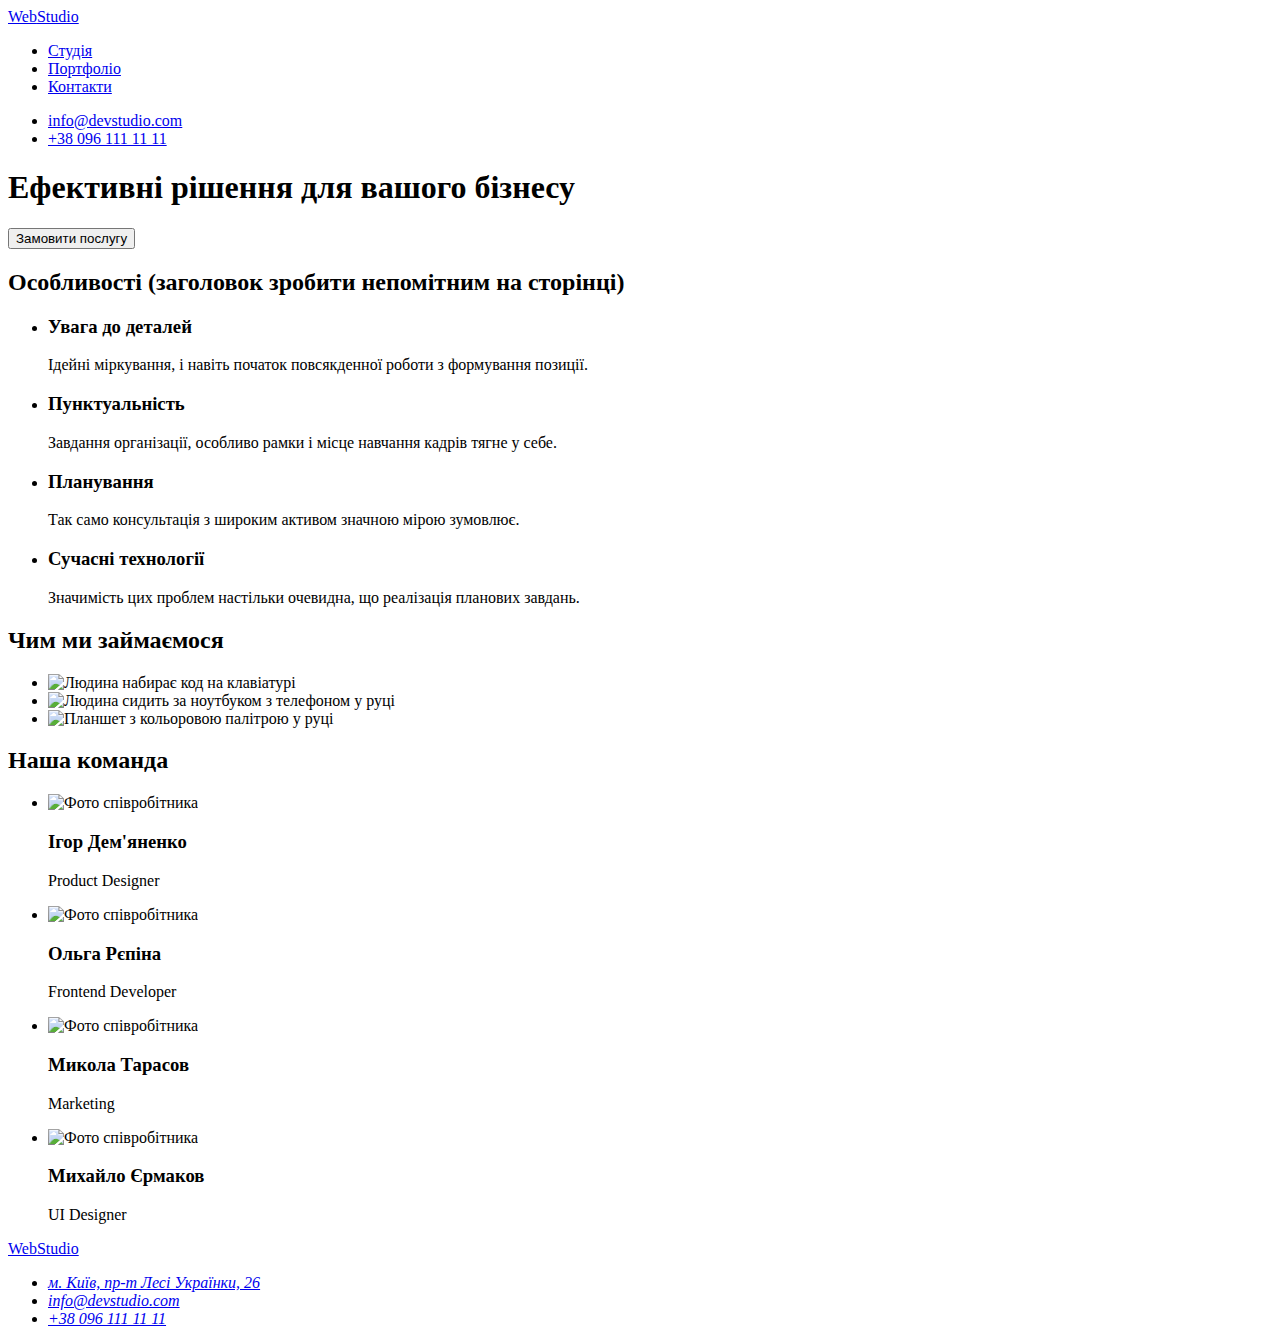
==== index.html @ 28caa7f8 "Created portfolio" ====
<!DOCTYPE html>
<html lang="uk">
<head>
    <meta charset="UTF-8">
    <meta http-equiv="X-UA-Compatible" content="IE=edge">
    <meta name="viewport" content="width=device-width, initial-scale=1.0">
    <title>Студія</title>
</head>
<body>
    <header>
        <!-- Панель навігації -->
        <nav>
            <a href="/goit-markup-hw-02/index.html" lang="en">Web<span>Studio</span></a>
            <ul>
                <li>
                    <a href="/goit-markup-hw-02/index.html">Студія</a>
                </li>
                <li>
                    <a href="/goit-markup-hw-02/portfolio.html">Портфоліо</a>
                </li>
                <li>
                    <a href="#">Контакти</a>
                </li>
            </ul> 
        </nav>
        <!-- Список контактів -->
        <ul>
            <li><a href="mailto:info@devstudio.com">info@devstudio.com</a></li>
            <li><a href="tel:+380961111111">+38 096 111 11 11</a></li>
        </ul>   
    </header>
    <main>
        <!-- Hero -->
        <section>
            <h1>Ефективні рішення для вашого бізнесу</h1>
            <button type="button">Замовити послугу</button>
        </section>
        <!-- Особливості -->
        <section>
            <h2>Особливості (заголовок зробити непомітним на сторінці)</h2>
            <ul>
                <li>
                    <h3>Увага до деталей</h3>
                    <p>Ідейні міркування, і навіть початок повсякденної роботи з формування позиції.</p>
                </li>
                <li>
                    <h3>Пунктуальність</h3>
                    <p>Завдання організації, особливо рамки і місце навчання кадрів тягне у себе.</p>
                </li>
                <li>
                    <h3>Планування</h3>
                    <p>Так само консультація з широким активом значною мірою зумовлює.</p>
                </li>
                <li>
                    <h3>Сучасні технології</h3>
                    <p>Значимість цих проблем настільки очевидна, що реалізація планових завдань.</p>
                </li>
            </ul>
        </section>
        <!-- Чим ми займаємося -->
        <section>            
            <h2>Чим ми займаємося</h2>
            <ul>
                <li>
                    <img src="/goit-markup-hw-02/images/cod-on-screen.jpg" width="370" alt="Людина набирає код на клавіатурі">
                </li>
                <li>
                    <img src="/goit-markup-hw-02/images/cellphone.jpg" width="370" alt="Людина сидить за ноутбуком з телефоном у руці">
                </li>
                <li>
                    <img src="/goit-markup-hw-02/images/colorful-tablet.jpg" width="370" alt="Планшет з кольоровою палітрою у руці">
                </li>
            </ul>
        </section>
        <!-- Наша команда -->
        <section>
            <h2>Наша команда</h2>
            <ul>
                <li>
                    <img src="/goit-markup-hw-02/images/igor.jpg" width="270" alt="Фото співробітника">
                            <h3>Ігор Дем'яненко</h3> 
                            <p lang="en">Product Designer</p>    
                </li>
                <li>
                    <img src="/goit-markup-hw-02/images/olha.jpg" width="270" alt="Фото співробітника">
                            <h3>Ольга Рєпіна</h3> 
                            <p lang="en">Frontend Developer</p>    
                </li>
                <li>
                    <img src="/goit-markup-hw-02/images/nikola.jpg" width="270" alt="Фото співробітника">
                            <h3>Микола Тарасов</h3> 
                            <p lang="en">Marketing</p>    
                </li>
                <li>
                    <img src="/goit-markup-hw-02/images/mihalo.jpg" width="270" alt="Фото співробітника">
                            <h3>Михайло Єрмаков</h3> 
                            <p lang="en">UI Designer</p>    
                </li>
            </ul>
           
        </section>
    </main>
    <footer>
        <!-- Лого, адреса та контакти -->
        <a href="/goit-markup-hw-02/index.html" lang="en">Web<span>Studio</span></a>
        <address>
            <ul>
                <li>
                    <a href="https://goo.gl/maps/CPtrU1FHBa2aNyZL9" target="_blank" rel="noopener noreferrer nofollow">м. Київ, пр-т Лесі Українки, 26</a>
                </li>
                <li>
                    <a href="mailto:info@devstudio.com">info@devstudio.com</a>
                </li>
                <li>
                    <a href="tel:+380961111111">+38 096 111 11 11</a>
                </li>
            </ul>
        </address>
    </footer>
</body>
</html>
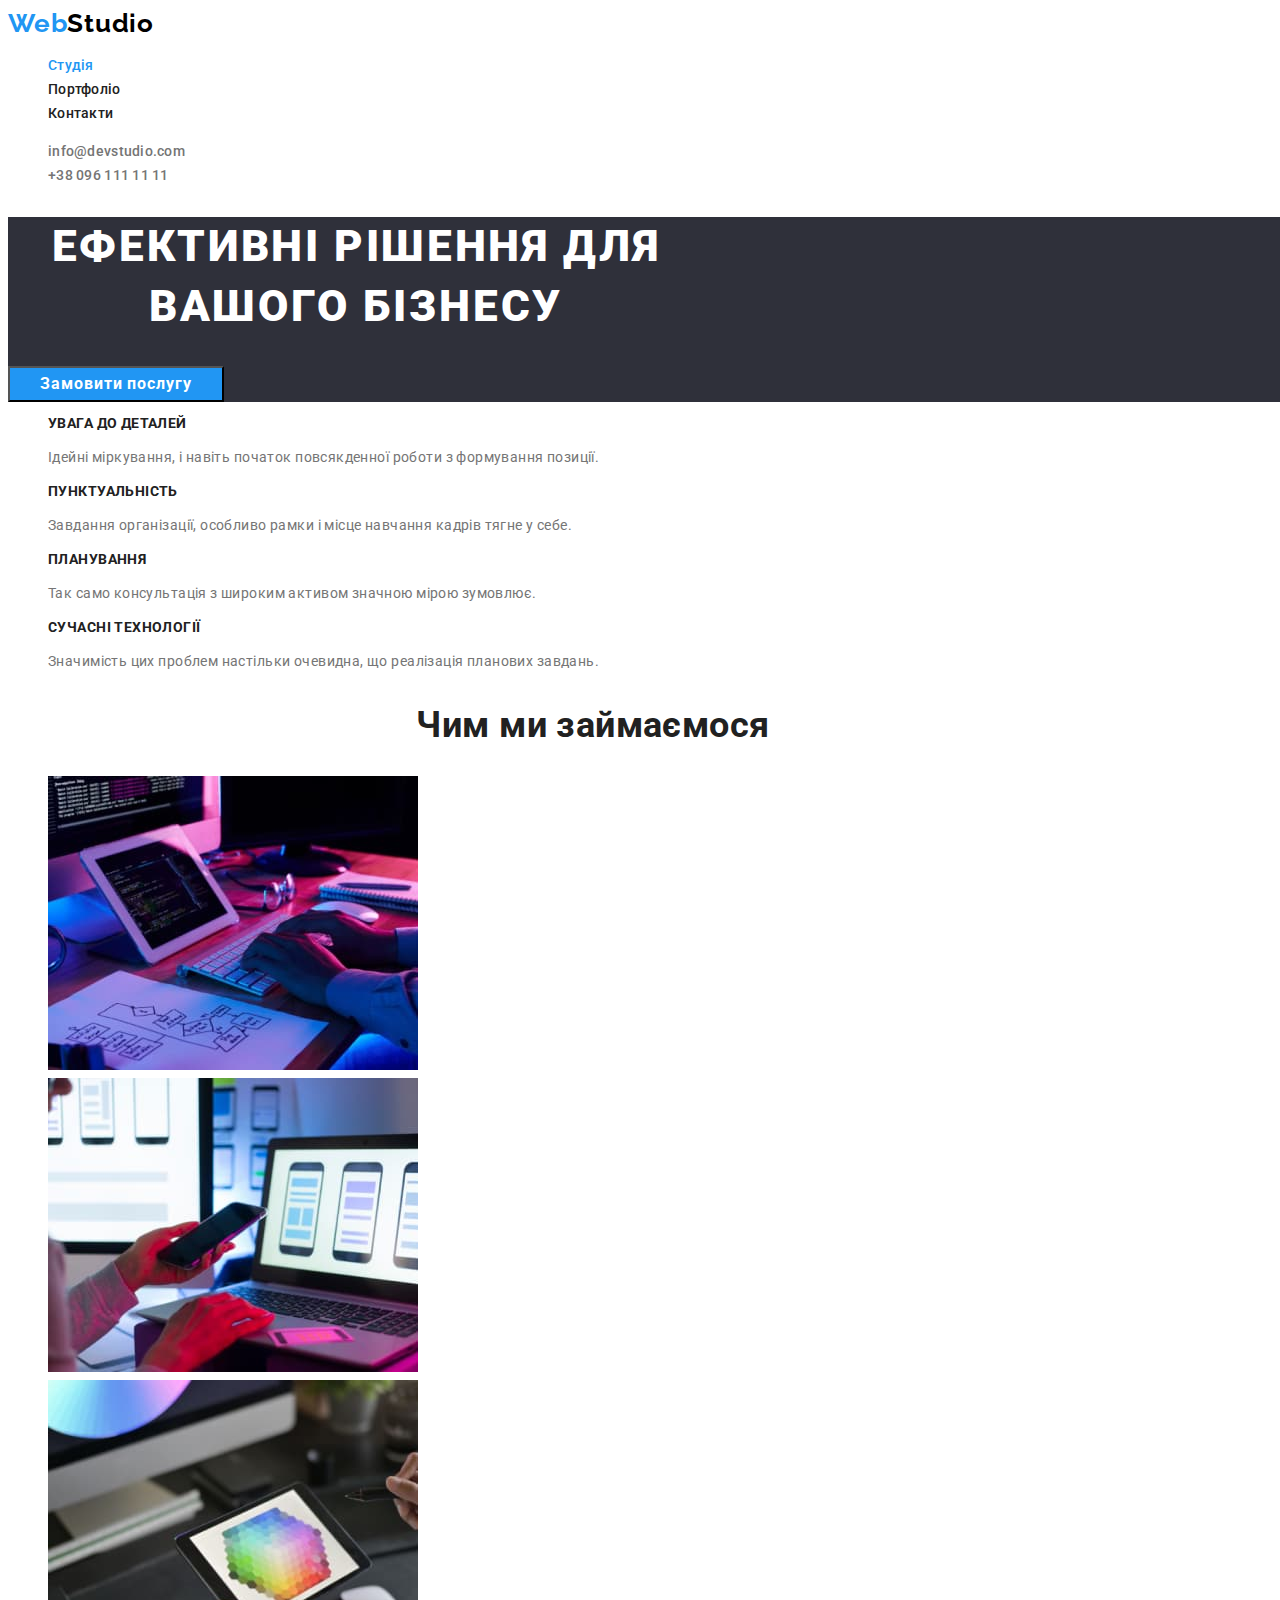
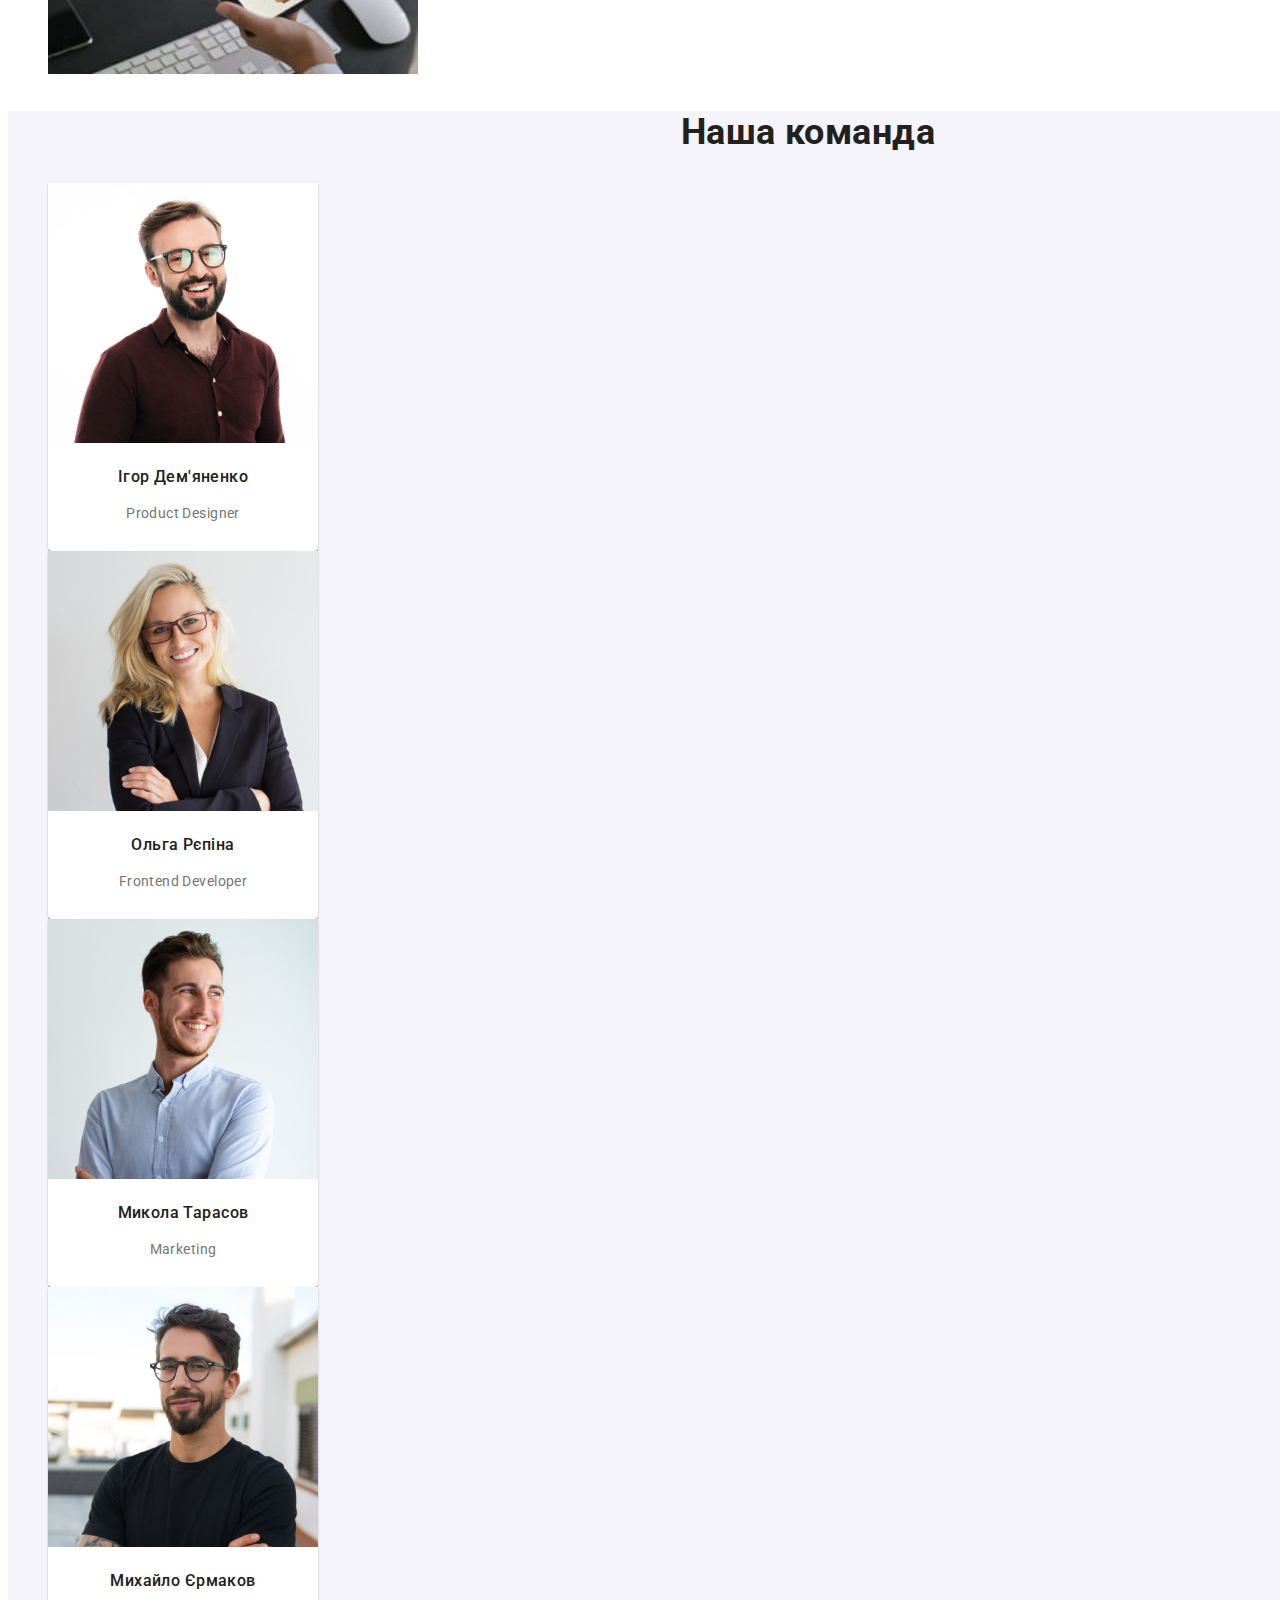
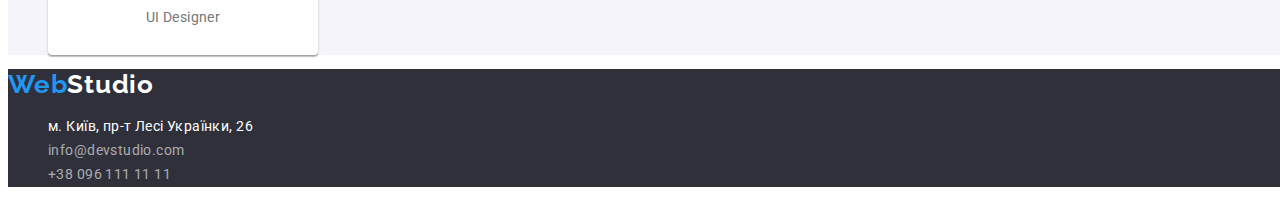
==== commit b6bdfe1a: "Adds css to the main page" ====
--- a/index.html
+++ b/index.html
@@ -5,114 +5,118 @@
     <meta http-equiv="X-UA-Compatible" content="IE=edge">
     <meta name="viewport" content="width=device-width, initial-scale=1.0">
     <title>Студія</title>
+    <link rel="preconnect" href="https://fonts.googleapis.com">
+    <link rel="preconnect" href="https://fonts.gstatic.com" crossorigin>
+    <link href="https://fonts.googleapis.com/css2?family=Raleway:wght@700&family=Roboto:wght@400;500;700;900&display=swap"
+        rel="stylesheet">
+    <link rel="stylesheet" href="./css/styles.css">
 </head>
 <body>
     <header>
         <!-- Панель навігації -->
         <nav>
-            <a href="/goit-markup-hw-02/index.html" lang="en">Web<span>Studio</span></a>
+            <a href="./index.html" lang="en" class="logo">Web<span class="logo-header">Studio</span></a>
             <ul>
                 <li>
-                    <a href="/goit-markup-hw-02/index.html">Студія</a>
+                    <a class="nav-link current" href="./index.html">Студія</a>
                 </li>
                 <li>
-                    <a href="/goit-markup-hw-02/portfolio.html">Портфоліо</a>
+                    <a class="nav-link" href="./portfolio.html">Портфоліо</a>
                 </li>
                 <li>
-                    <a href="#">Контакти</a>
+                    <a class="nav-link" href="#">Контакти</a>
                 </li>
             </ul> 
         </nav>
         <!-- Список контактів -->
         <ul>
-            <li><a href="mailto:info@devstudio.com">info@devstudio.com</a></li>
-            <li><a href="tel:+380961111111">+38 096 111 11 11</a></li>
+            <li><a class="contact-link" href="mailto:info@devstudio.com">info@devstudio.com</a></li>
+            <li><a class="contact-link" href="tel:+380961111111">+38 096 111 11 11</a></li>
         </ul>   
     </header>
     <main>
         <!-- Hero -->
-        <section>
-            <h1>Ефективні рішення для вашого бізнесу</h1>
-            <button type="button">Замовити послугу</button>
+        <section class="hero">
+            <h1 class="hero-title">Ефективні рішення для вашого бізнесу</h1>
+            <button class="hero-button" type="button">Замовити послугу</button>
         </section>
         <!-- Особливості -->
         <section>
-            <h2>Особливості (заголовок зробити непомітним на сторінці)</h2>
+            <h2 class="visually-hidden">Особливості</h2>
             <ul>
                 <li>
-                    <h3>Увага до деталей</h3>
+                    <h3 class="features-item">Увага до деталей</h3>
                     <p>Ідейні міркування, і навіть початок повсякденної роботи з формування позиції.</p>
                 </li>
                 <li>
-                    <h3>Пунктуальність</h3>
+                    <h3 class="features-item">Пунктуальність</h3>
                     <p>Завдання організації, особливо рамки і місце навчання кадрів тягне у себе.</p>
                 </li>
                 <li>
-                    <h3>Планування</h3>
+                    <h3 class="features-item">Планування</h3>
                     <p>Так само консультація з широким активом значною мірою зумовлює.</p>
                 </li>
                 <li>
-                    <h3>Сучасні технології</h3>
+                    <h3 class="features-item">Сучасні технології</h3>
                     <p>Значимість цих проблем настільки очевидна, що реалізація планових завдань.</p>
                 </li>
             </ul>
         </section>
         <!-- Чим ми займаємося -->
-        <section>            
-            <h2>Чим ми займаємося</h2>
+        <section class="work">            
+            <h2 class="section-title">Чим ми займаємося</h2>
             <ul>
                 <li>
-                    <img src="/goit-markup-hw-02/images/cod-on-screen.jpg" width="370" alt="Людина набирає код на клавіатурі">
+                    <img src="./images/cod-on-screen.jpg" width="370" alt="Людина набирає код на клавіатурі">
                 </li>
                 <li>
-                    <img src="/goit-markup-hw-02/images/cellphone.jpg" width="370" alt="Людина сидить за ноутбуком з телефоном у руці">
+                    <img src="./images/cellphone.jpg" width="370" alt="Людина сидить за ноутбуком з телефоном у руці">
                 </li>
                 <li>
-                    <img src="/goit-markup-hw-02/images/colorful-tablet.jpg" width="370" alt="Планшет з кольоровою палітрою у руці">
+                    <img src="./images/colorful-tablet.jpg" width="370" alt="Планшет з кольоровою палітрою у руці">
                 </li>
             </ul>
         </section>
         <!-- Наша команда -->
-        <section>
-            <h2>Наша команда</h2>
+        <section class="team">
+            <h2 class="section-title">Наша команда</h2>
             <ul>
-                <li>
-                    <img src="/goit-markup-hw-02/images/igor.jpg" width="270" alt="Фото співробітника">
-                            <h3>Ігор Дем'яненко</h3> 
-                            <p lang="en">Product Designer</p>    
+                <li class="team-item">
+                    <img src="./images/igor.jpg" width="270" alt="Фото співробітника">
+                            <h3 class="team-title">Ігор Дем'яненко</h3> 
+                            <p class="teammate" lang="en">Product Designer</p>    
                 </li>
-                <li>
-                    <img src="/goit-markup-hw-02/images/olha.jpg" width="270" alt="Фото співробітника">
-                            <h3>Ольга Рєпіна</h3> 
-                            <p lang="en">Frontend Developer</p>    
+                <li class="team-item">
+                    <img src="./images/olha.jpg" width="270" alt="Фото співробітника">
+                            <h3 class="team-title">Ольга Рєпіна</h3> 
+                            <p class="teammate" lang="en">Frontend Developer</p>    
                 </li>
-                <li>
-                    <img src="/goit-markup-hw-02/images/nikola.jpg" width="270" alt="Фото співробітника">
-                            <h3>Микола Тарасов</h3> 
-                            <p lang="en">Marketing</p>    
+                <li class="team-item">
+                    <img src="./images/nikola.jpg" width="270" alt="Фото співробітника">
+                            <h3 class="team-title">Микола Тарасов</h3> 
+                            <p class="teammate" lang="en">Marketing</p>    
                 </li>
-                <li>
-                    <img src="/goit-markup-hw-02/images/mihalo.jpg" width="270" alt="Фото співробітника">
-                            <h3>Михайло Єрмаков</h3> 
-                            <p lang="en">UI Designer</p>    
+                <li class="team-item">
+                    <img src="./images/mihalo.jpg" width="270" alt="Фото співробітника">
+                            <h3 class="team-title">Михайло Єрмаков</h3> 
+                            <p class="teammate" lang="en">UI Designer</p>    
                 </li>
             </ul>
-           
         </section>
     </main>
-    <footer>
+    <footer class="footer-section">
         <!-- Лого, адреса та контакти -->
-        <a href="/goit-markup-hw-02/index.html" lang="en">Web<span>Studio</span></a>
+        <a href="./index.html" lang="en" class="logo">Web<span class="logo-footer">Studio</span></a>
         <address>
             <ul>
                 <li>
-                    <a href="https://goo.gl/maps/CPtrU1FHBa2aNyZL9" target="_blank" rel="noopener noreferrer nofollow">м. Київ, пр-т Лесі Українки, 26</a>
+                    <a class="contact-link-map" href="https://goo.gl/maps/CPtrU1FHBa2aNyZL9" target="_blank" rel="noopener noreferrer nofollow">м. Київ, пр-т Лесі Українки, 26</a>
                 </li>
                 <li>
-                    <a href="mailto:info@devstudio.com">info@devstudio.com</a>
+                    <a class="contact-link-footer" href="mailto:info@devstudio.com">info@devstudio.com</a>
                 </li>
                 <li>
-                    <a href="tel:+380961111111">+38 096 111 11 11</a>
+                    <a class="contact-link-footer" href="tel:+380961111111">+38 096 111 11 11</a>
                 </li>
             </ul>
         </address>
--- a/css/styles.css
+++ b/css/styles.css
@@ -0,0 +1,194 @@
+/* Палітра */
+:root {
+    --primary-text-color: #757575;
+    --title-text-color: #212121;
+    --accent-color: #2196F3;
+    --accent-color-active: #188CE8;
+    --primary-white-color: #ffffff;
+    --background-dark-color: #2F303A;
+    --background-light-color: #F5F4FA;
+    --adress-color :rgba(255, 255, 255, 0.6);
+    --border-color: #EEEEEE;
+    --nav-line-color: #ECECEC;
+    --logo-black-color: #000000;
+}
+/* Паттерн для приховування заголовків */
+.visually-hidden {
+    position: absolute;
+    white-space: nowrap;
+    width: 1px;
+    height: 1px;
+    overflow: hidden;
+    border: 0;
+    padding: 0;
+    clip: rect(0 0 0 0);
+    clip-path: inset(50%);
+    margin: -1px;
+}
+/* Загальний стиль */
+body {
+    background-color: var(--primary-white-color);
+    color: var(--primary-text-color);
+    font-family: 'Roboto', sans-serif;
+    font-weight: 400;
+    font-size: 14px;
+    line-height: 1.71;
+    letter-spacing: 0.03em;
+}
+a {
+    text-decoration: none;
+}
+ul {
+    list-style: none;
+}
+/* Логотип */
+.logo {
+    color: var(--accent-color);
+    font-family: 'Raleway', sans-serif;
+    font-weight: 700;
+    font-size: 26px;
+    line-height: 1.19;
+    letter-spacing: 0.03em;
+}
+.logo-header {
+    color: var(--logo-black-color);
+}
+.logo-footer {
+    color: var(--primary-white-color);
+}
+/* Навігація*/
+.nav-link,
+.contact-link {
+    color: var(--title-text-color);
+    font-weight: 500;
+    font-size: 14px;
+    line-height: 1.14;
+    letter-spacing: 0.02em;
+}
+.contact-link {
+    color: var(--primary-text-color);
+}
+.nav-link:hover,
+.nav-link:focus,
+.contact-link:hover,
+.contact-link:focus,
+.current,
+.contact-link-footer:hover,
+.contact-link-footer:focus,
+.contact-link-map:hover,
+.contact-link-map:focus {
+    color: var(--accent-color);
+}
+/* Hero */
+.hero {
+    background-color: var(--background-dark-color);
+    width: 1600px;
+    /* left: 0px;
+    top: 80px;
+    height: 600px;
+    position: absolute; */
+}
+.hero-title {
+    color: var(--primary-white-color);
+    font-weight: 900;
+    font-size: 44px;
+    line-height: 1.36;
+    letter-spacing: 0.06em;
+    text-align: center;
+    text-transform: uppercase;
+    width: 696px;
+    /* left: 452px;
+    top: 280px;
+    height: 120px;
+    position: absolute; */
+}
+.hero-button {
+    background-color: var(--accent-color);
+    color: var(--primary-white-color);
+    font-family: inherit;
+    font-weight: 700;
+    font-size: 16px;
+    line-height: 1.875;
+    letter-spacing: 0.06em;
+    align-items: center;
+    text-align: center;
+    cursor: pointer;
+    width: 216px;
+    /* display: flex; 
+    position: absolute;
+    height: 50px;
+    left: 692px;
+    top: 430px;*/
+}
+.hero-button:hover,
+.hero-button:focus {
+    background-color: var(--accent-color-active);
+}
+/* Особливості */
+.features-item {
+    color: var(--title-text-color);
+    font-weight: 700;
+    font-size: 14px;
+    line-height: 1.14;
+    text-transform: uppercase;
+}
+/* Чим ми займаємося */
+.section-title {
+    color: var(--title-text-color);
+    font-weight: 700;
+    font-size: 36px;
+    line-height: 1.17;
+    text-align: center;
+}
+.work {
+    width: 1170px; 
+    /*height: 386px;
+    left: 215px;
+    top: 966px;
+    position: absolute;*/
+}
+/* Наша команда */
+.team {
+    background-color: var(--background-light-color);
+    width: 1600px;
+    /* height: 648px;
+    left: 0px;
+    top: 1446px; 
+    position: absolute;*/
+}
+.team-item {
+    background-color: var(--primary-white-color);
+    height: 368px;
+    left: 215px;
+    top: 1632px;
+    width: 270px;
+    box-shadow: 0px 1px 3px rgba(0, 0, 0, 0.12), 0px 1px 1px rgba(0, 0, 0, 0.14), 0px 2px 1px rgba(0, 0, 0, 0.2);
+    border-radius: 0px 0px 4px 4px;
+}
+.team-title {
+    color: var(--title-text-color);
+    font-weight: 500;
+    font-size: 16px;
+    line-height: 1.19;
+    text-align: center;
+}
+.teammate {
+    text-align: center;
+}
+/* Footer */
+.footer-section {
+    background-color: var(--background-dark-color);
+    width: 1600px;
+    /* height: 252px;
+    left: 0px;
+    top: 2094px;
+    position: absolute; */
+}
+.contact-link-footer {
+    color: var(--adress-color);
+    font-style: normal;
+}
+.contact-link-map {
+    color: var(--primary-white-color);
+    font-style: normal;
+}
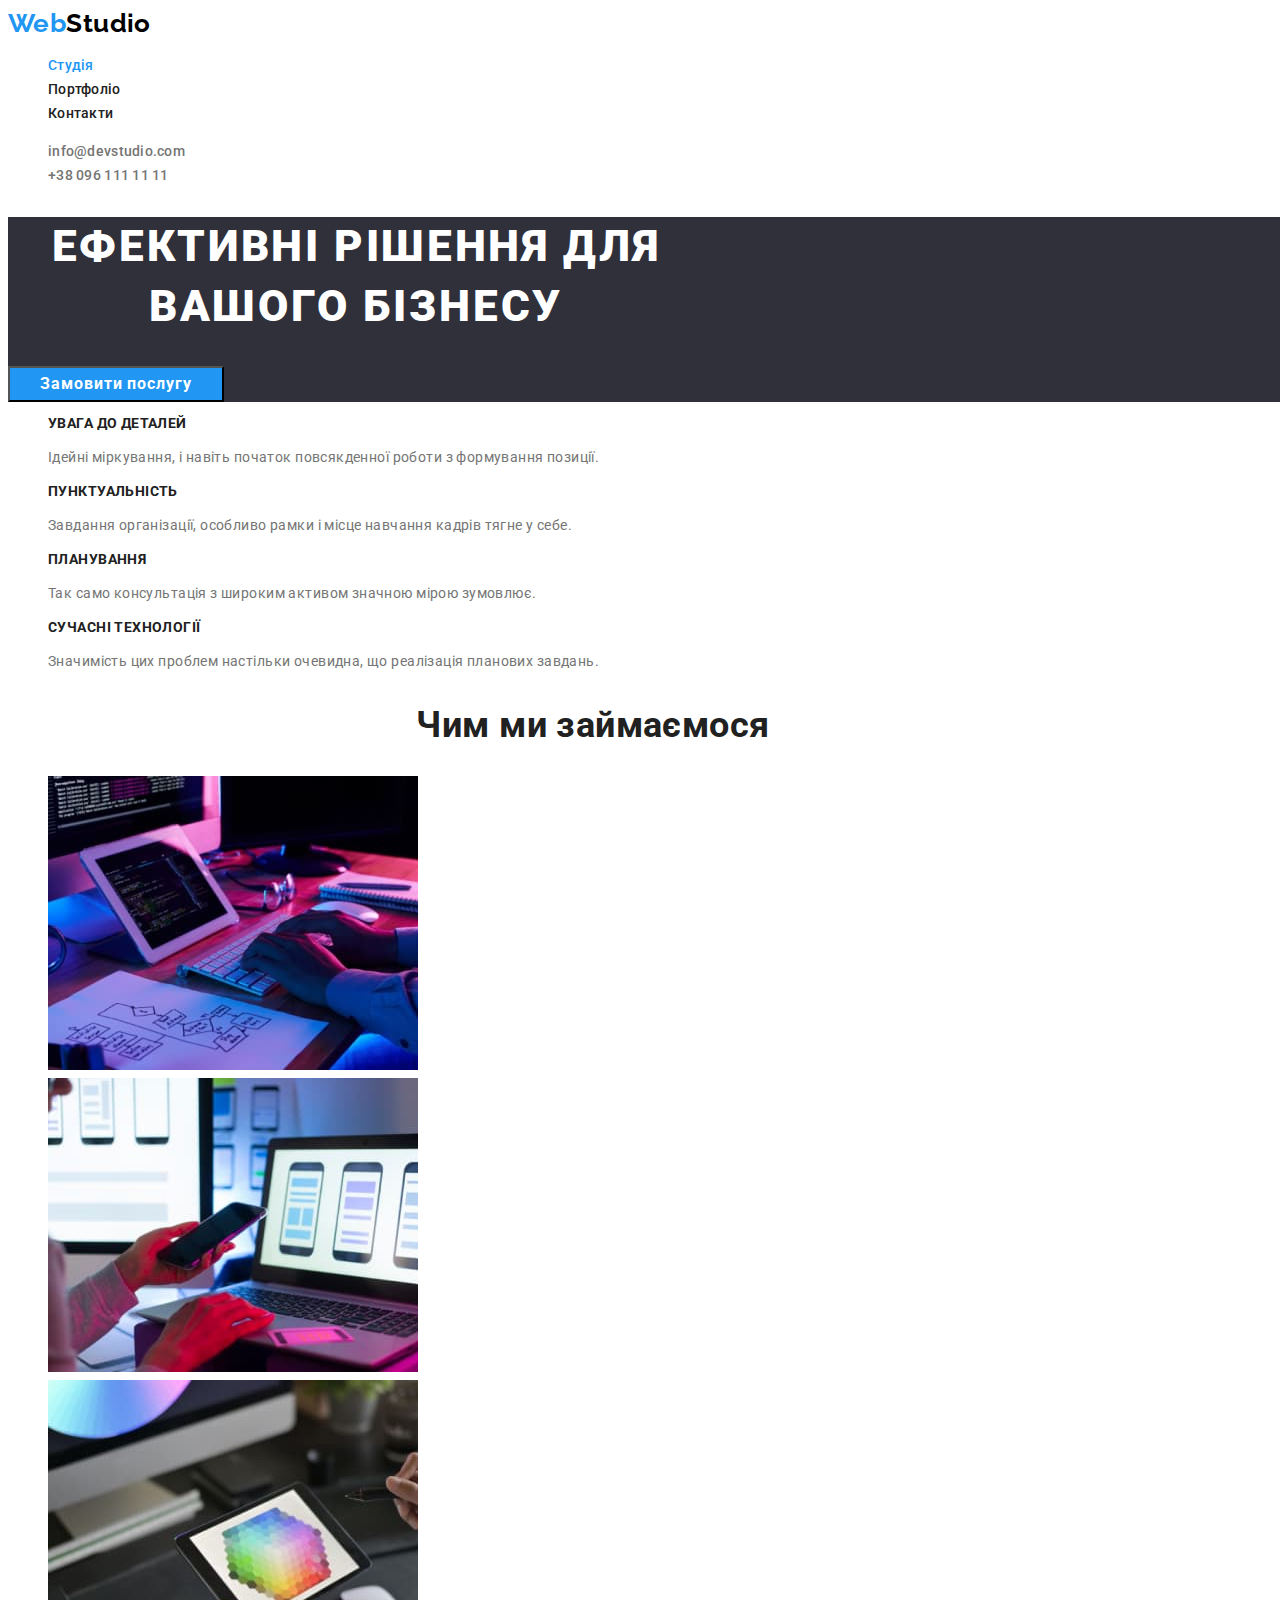
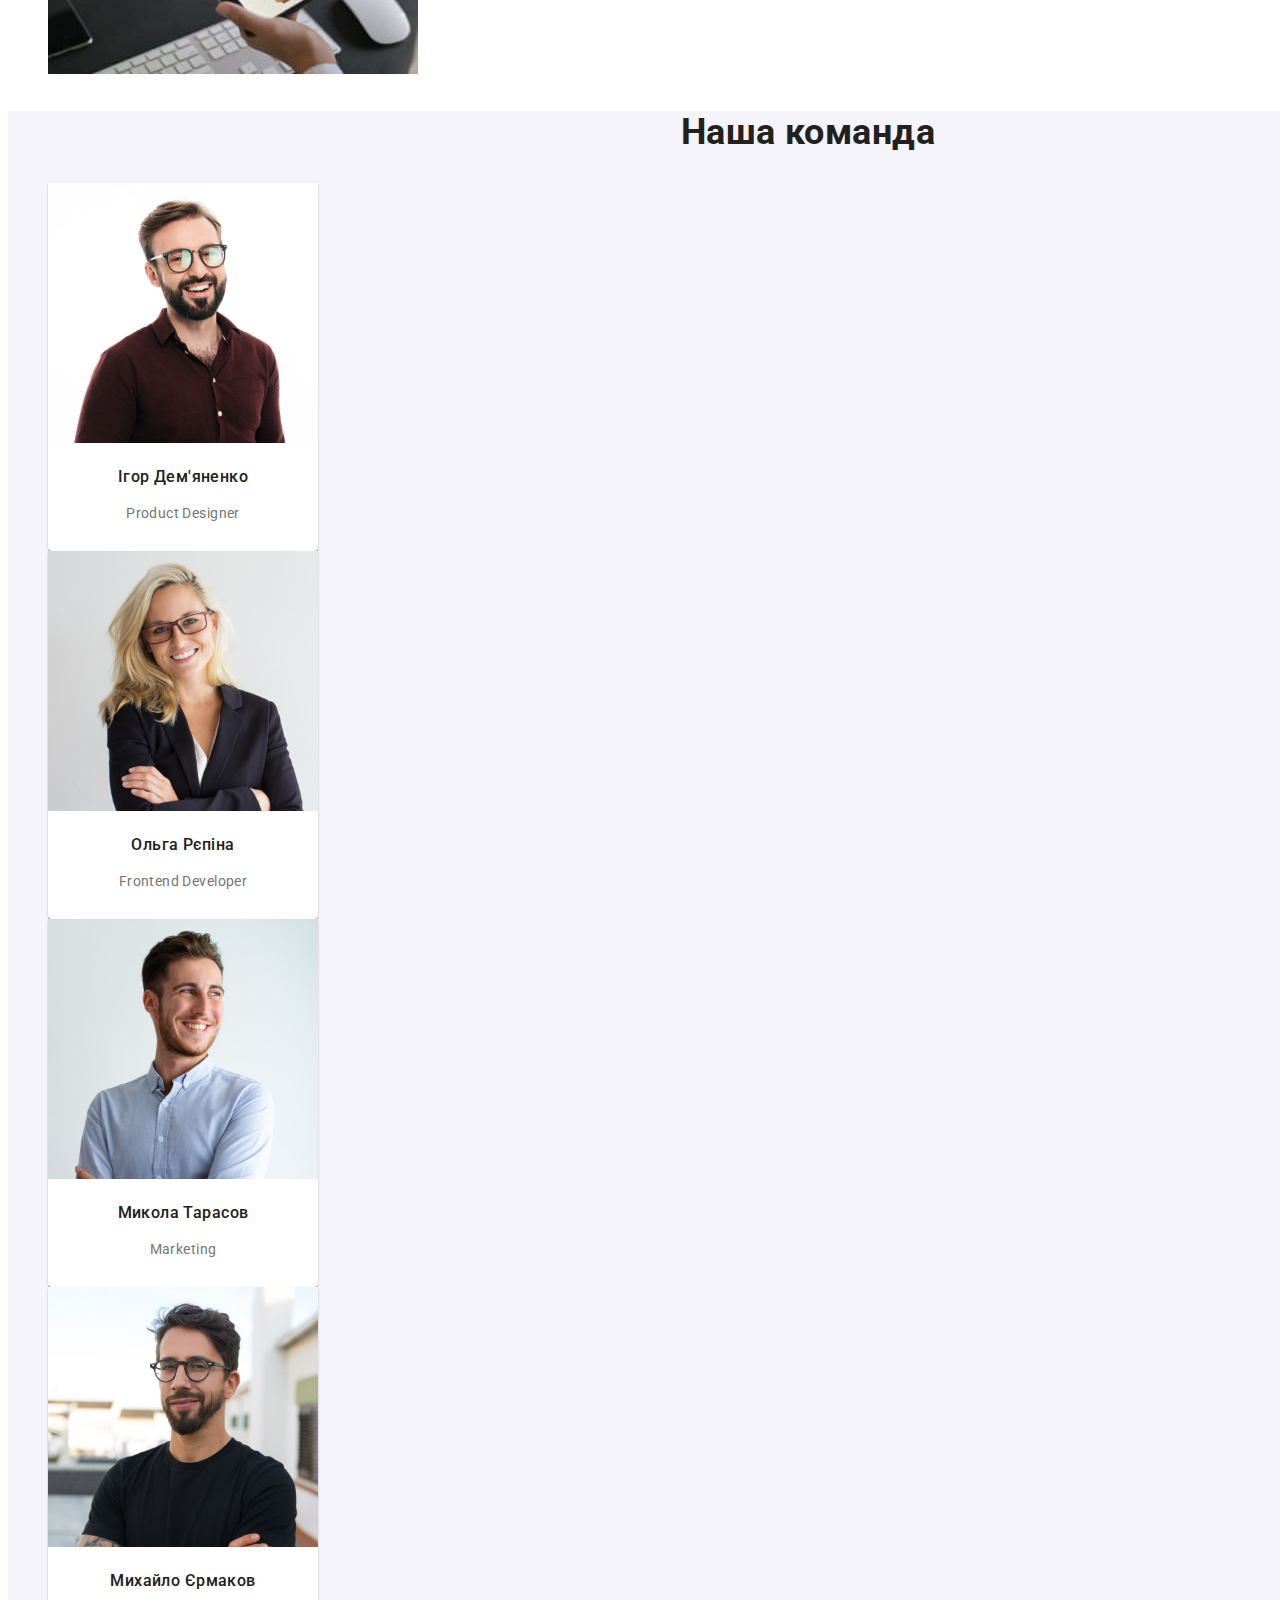
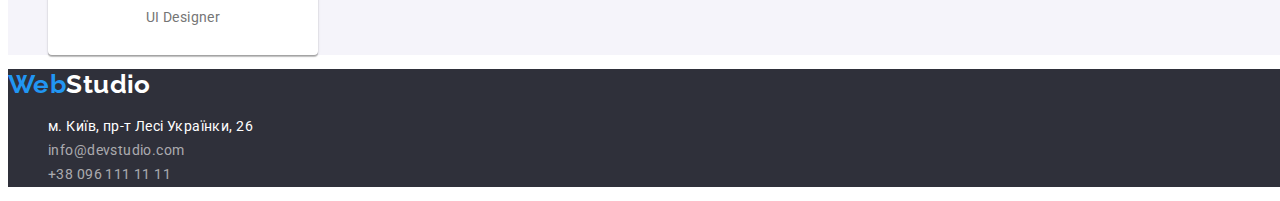
==== commit 69269715: "Adds css to portfolio page" ====
--- a/index.html
+++ b/index.html
@@ -15,23 +15,23 @@
     <header>
         <!-- Панель навігації -->
         <nav>
-            <a href="./index.html" lang="en" class="logo">Web<span class="logo-header">Studio</span></a>
-            <ul>
+            <a class="logo link" href="./index.html" lang="en">Web<span class="logo-header">Studio</span></a>
+            <ul class="list">
                 <li>
-                    <a class="nav-link current" href="./index.html">Студія</a>
+                    <a class="nav-link link current" href="./index.html">Студія</a>
                 </li>
                 <li>
-                    <a class="nav-link" href="./portfolio.html">Портфоліо</a>
+                    <a class="nav-link link" href="./portfolio.html">Портфоліо</a>
                 </li>
                 <li>
-                    <a class="nav-link" href="#">Контакти</a>
+                    <a class="nav-link link" href="#">Контакти</a>
                 </li>
             </ul> 
         </nav>
         <!-- Список контактів -->
-        <ul>
-            <li><a class="contact-link" href="mailto:info@devstudio.com">info@devstudio.com</a></li>
-            <li><a class="contact-link" href="tel:+380961111111">+38 096 111 11 11</a></li>
+        <ul class="list">
+            <li><a class="contact-link link" href="mailto:info@devstudio.com">info@devstudio.com</a></li>
+            <li><a class="contact-link link" href="tel:+380961111111">+38 096 111 11 11</a></li>
         </ul>   
     </header>
     <main>
@@ -43,7 +43,7 @@
         <!-- Особливості -->
         <section>
             <h2 class="visually-hidden">Особливості</h2>
-            <ul>
+            <ul class="list">
                 <li>
                     <h3 class="features-item">Увага до деталей</h3>
                     <p>Ідейні міркування, і навіть початок повсякденної роботи з формування позиції.</p>
@@ -65,7 +65,7 @@
         <!-- Чим ми займаємося -->
         <section class="work">            
             <h2 class="section-title">Чим ми займаємося</h2>
-            <ul>
+            <ul class="list">
                 <li>
                     <img src="./images/cod-on-screen.jpg" width="370" alt="Людина набирає код на клавіатурі">
                 </li>
@@ -80,43 +80,43 @@
         <!-- Наша команда -->
         <section class="team">
             <h2 class="section-title">Наша команда</h2>
-            <ul>
+            <ul class="list">
                 <li class="team-item">
                     <img src="./images/igor.jpg" width="270" alt="Фото співробітника">
-                            <h3 class="team-title">Ігор Дем'яненко</h3> 
-                            <p class="teammate" lang="en">Product Designer</p>    
+                    <h3 class="team-title">Ігор Дем'яненко</h3> 
+                    <p class="teammate" lang="en">Product Designer</p>    
                 </li>
                 <li class="team-item">
                     <img src="./images/olha.jpg" width="270" alt="Фото співробітника">
-                            <h3 class="team-title">Ольга Рєпіна</h3> 
-                            <p class="teammate" lang="en">Frontend Developer</p>    
+                    <h3 class="team-title">Ольга Рєпіна</h3> 
+                    <p class="teammate" lang="en">Frontend Developer</p>    
                 </li>
                 <li class="team-item">
                     <img src="./images/nikola.jpg" width="270" alt="Фото співробітника">
-                            <h3 class="team-title">Микола Тарасов</h3> 
-                            <p class="teammate" lang="en">Marketing</p>    
+                    <h3 class="team-title">Микола Тарасов</h3> 
+                    <p class="teammate" lang="en">Marketing</p>    
                 </li>
                 <li class="team-item">
                     <img src="./images/mihalo.jpg" width="270" alt="Фото співробітника">
-                            <h3 class="team-title">Михайло Єрмаков</h3> 
-                            <p class="teammate" lang="en">UI Designer</p>    
+                    <h3 class="team-title">Михайло Єрмаков</h3> 
+                    <p class="teammate" lang="en">UI Designer</p>    
                 </li>
             </ul>
         </section>
     </main>
     <footer class="footer-section">
         <!-- Лого, адреса та контакти -->
-        <a href="./index.html" lang="en" class="logo">Web<span class="logo-footer">Studio</span></a>
+        <a class="logo link" href="./index.html" lang="en" >Web<span class="logo-footer">Studio</span></a>
         <address>
-            <ul>
+            <ul class="list">
                 <li>
-                    <a class="contact-link-map" href="https://goo.gl/maps/CPtrU1FHBa2aNyZL9" target="_blank" rel="noopener noreferrer nofollow">м. Київ, пр-т Лесі Українки, 26</a>
+                    <a class="contact-link-map link" href="https://goo.gl/maps/CPtrU1FHBa2aNyZL9" target="_blank" rel="noopener noreferrer nofollow">м. Київ, пр-т Лесі Українки, 26</a>
                 </li>
                 <li>
-                    <a class="contact-link-footer" href="mailto:info@devstudio.com">info@devstudio.com</a>
+                    <a class="contact-link-footer link" href="mailto:info@devstudio.com">info@devstudio.com</a>
                 </li>
                 <li>
-                    <a class="contact-link-footer" href="tel:+380961111111">+38 096 111 11 11</a>
+                    <a class="contact-link-footer link" href="tel:+380961111111">+38 096 111 11 11</a>
                 </li>
             </ul>
         </address>
--- a/css/styles.css
+++ b/css/styles.css
@@ -35,12 +35,14 @@
     line-height: 1.71;
     letter-spacing: 0.03em;
 }
-a {
+.list {
+    list-style: none;
+}
+.link {
     text-decoration: none;
-}
-ul {
-    list-style: none;
-}
+    color: inherit;
+}
+
 /* Логотип */
 .logo {
     color: var(--accent-color);
@@ -48,7 +50,6 @@
     font-weight: 700;
     font-size: 26px;
     line-height: 1.19;
-    letter-spacing: 0.03em;
 }
 .logo-header {
     color: var(--logo-black-color);
@@ -56,17 +57,16 @@
 .logo-footer {
     color: var(--primary-white-color);
 }
+
 /* Навігація*/
 .nav-link,
 .contact-link {
-    color: var(--title-text-color);
     font-weight: 500;
-    font-size: 14px;
     line-height: 1.14;
     letter-spacing: 0.02em;
 }
-.contact-link {
-    color: var(--primary-text-color);
+.nav-link {
+    color: var(--title-text-color);
 }
 .nav-link:hover,
 .nav-link:focus,
@@ -79,14 +79,11 @@
 .contact-link-map:focus {
     color: var(--accent-color);
 }
+
 /* Hero */
 .hero {
     background-color: var(--background-dark-color);
     width: 1600px;
-    /* left: 0px;
-    top: 80px;
-    height: 600px;
-    position: absolute; */
 }
 .hero-title {
     color: var(--primary-white-color);
@@ -97,10 +94,6 @@
     text-align: center;
     text-transform: uppercase;
     width: 696px;
-    /* left: 452px;
-    top: 280px;
-    height: 120px;
-    position: absolute; */
 }
 .hero-button {
     background-color: var(--accent-color);
@@ -108,53 +101,41 @@
     font-family: inherit;
     font-weight: 700;
     font-size: 16px;
-    line-height: 1.875;
+    line-height: 1.88;
     letter-spacing: 0.06em;
     align-items: center;
     text-align: center;
     cursor: pointer;
     width: 216px;
-    /* display: flex; 
-    position: absolute;
-    height: 50px;
-    left: 692px;
-    top: 430px;*/
 }
 .hero-button:hover,
 .hero-button:focus {
     background-color: var(--accent-color-active);
 }
+
 /* Особливості */
 .features-item {
     color: var(--title-text-color);
-    font-weight: 700;
     font-size: 14px;
     line-height: 1.14;
     text-transform: uppercase;
 }
+
 /* Чим ми займаємося */
 .section-title {
     color: var(--title-text-color);
-    font-weight: 700;
     font-size: 36px;
     line-height: 1.17;
     text-align: center;
 }
 .work {
     width: 1170px; 
-    /*height: 386px;
-    left: 215px;
-    top: 966px;
-    position: absolute;*/
-}
+}
+
 /* Наша команда */
 .team {
     background-color: var(--background-light-color);
     width: 1600px;
-    /* height: 648px;
-    left: 0px;
-    top: 1446px; 
-    position: absolute;*/
 }
 .team-item {
     background-color: var(--primary-white-color);
@@ -175,14 +156,11 @@
 .teammate {
     text-align: center;
 }
+
 /* Footer */
 .footer-section {
     background-color: var(--background-dark-color);
     width: 1600px;
-    /* height: 252px;
-    left: 0px;
-    top: 2094px;
-    position: absolute; */
 }
 .contact-link-footer {
     color: var(--adress-color);
@@ -192,3 +170,44 @@
     color: var(--primary-white-color);
     font-style: normal;
 }
+
+/* ---- Портфоліо ---- */
+/* Фільтр */
+.filter {
+    background-color: var(--background-light-color);
+    font-family: inherit;
+    color: var(--title-text-color);
+    font-weight: 500;
+    font-size: 16px;
+    line-height: 1.63;
+    border-radius: 4px;
+    width: 125px;
+    height: 38px;
+    left: 593px;
+    top: 174px;
+    border: transparent;
+}
+.filter:hover,
+.filter:focus {
+    background-color: var(--accent-color);
+    color: var(--primary-white-color);
+    cursor: pointer;
+}
+/* Перелік робіт у портфоліо */
+.projects-item {
+    width: 370px;
+    height: 404px;
+    left: 1015px;
+    top: 262px;
+    border: 1px solid  var(--border-color);
+}
+.projects-title {
+    color: var(--title-text-color);
+    font-size: 18px;
+    line-height: 2;
+    letter-spacing: 0.06em;
+}
+.projects-item > p {
+    font-size: 16px;
+    line-height: 1.88;
+}